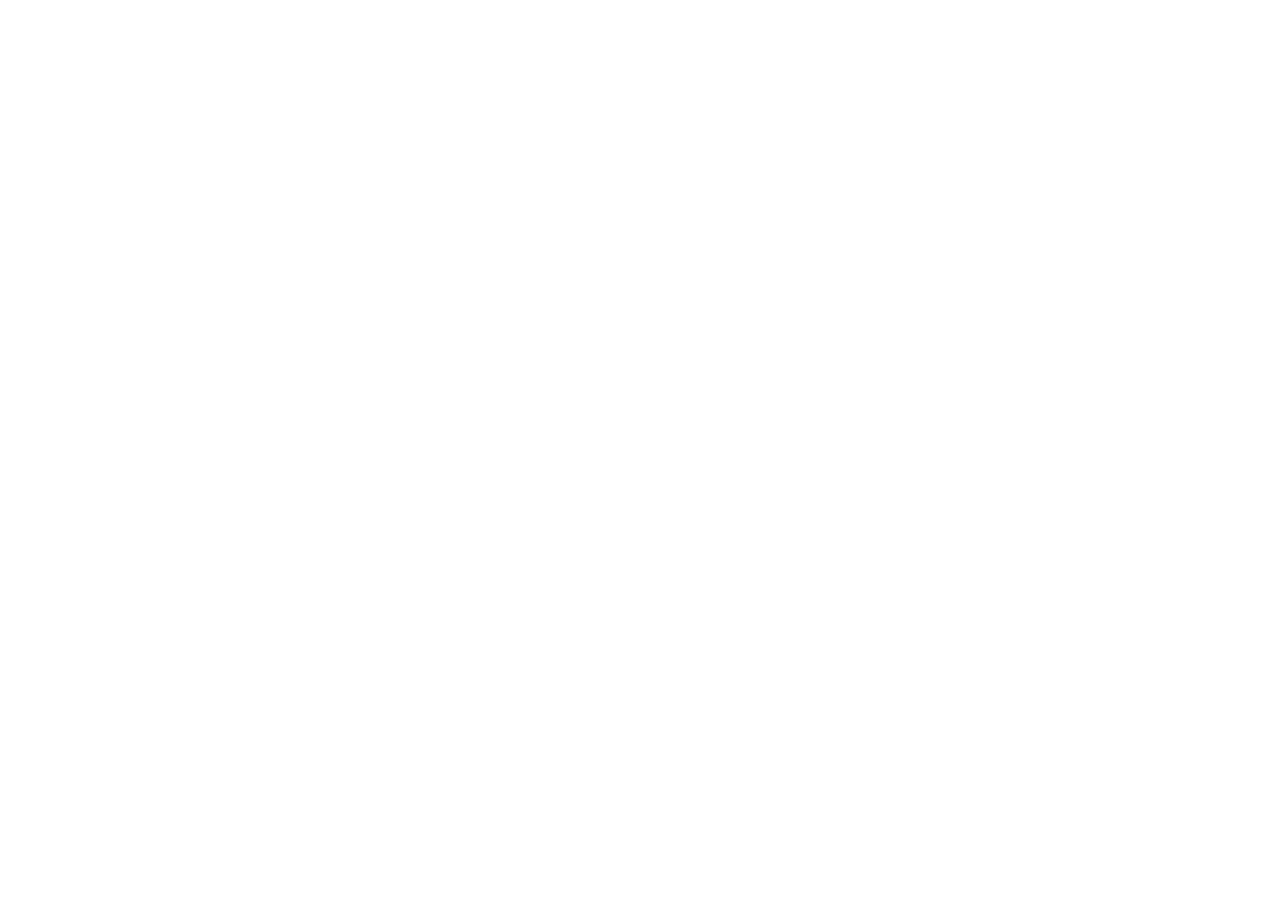
==== index.html @ 92a5efed "Project Setup" ====
<!doctype html>

<html lang="en">
<head>
  <meta charset="utf-8">

  <title>JavaScript Library</title>
  <meta name="description" content="JavaScript Library">
  <meta name="author" content="Bart van Lier">

  <link rel="stylesheet" href="style/style.css">
</head>

<body>

  <script src="js/script.js"></script>
</body>
</html>
---- style/style.css ----
h1{color:aqua}
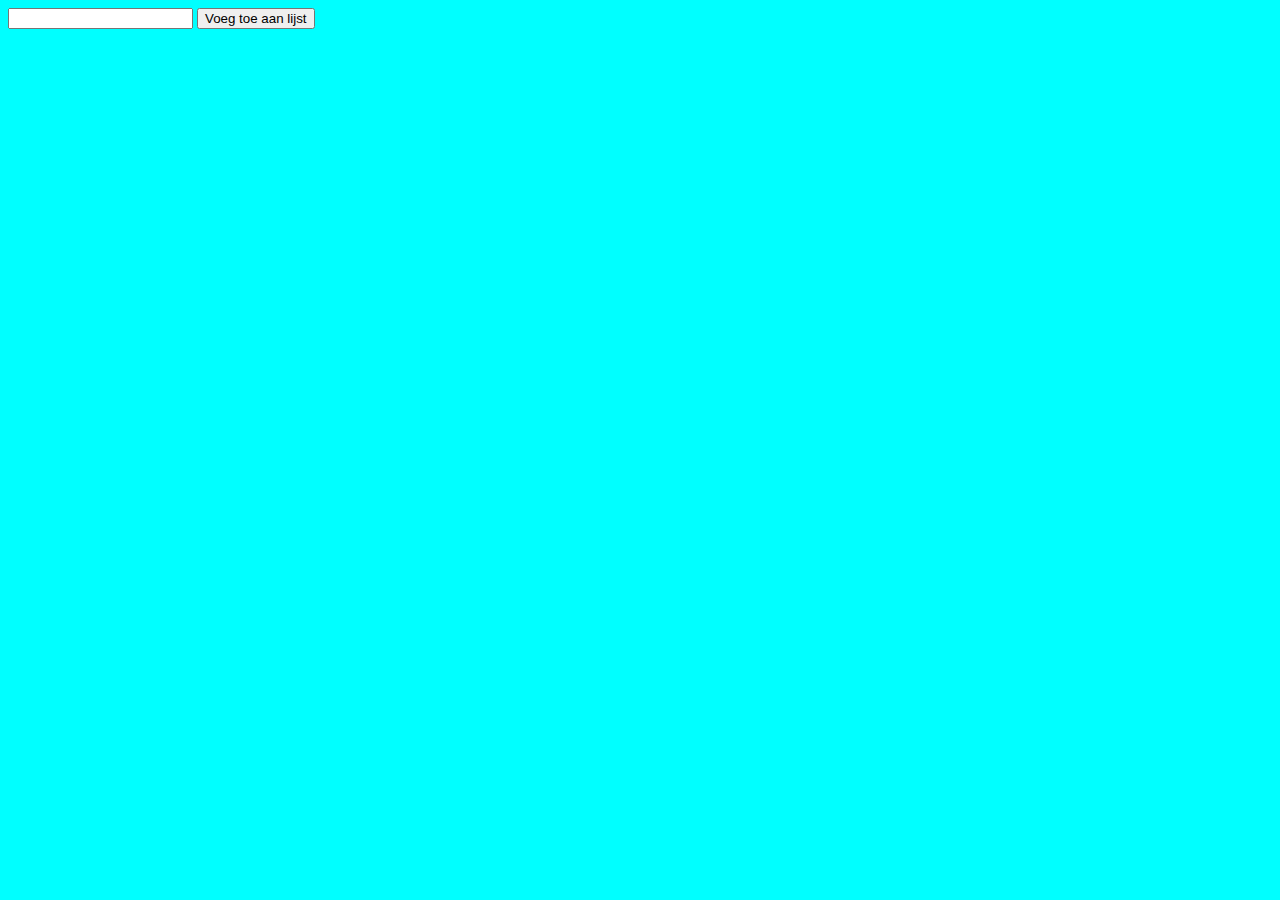
==== commit 0c94bcb7: "Add item to list" ====
--- a/index.html
+++ b/index.html
@@ -1,18 +1,18 @@
-<!doctype html>
+<!DOCTYPE html>
+<html>
+    <head>
+        <meta http-equiv="Content-Type" content="text/html; charset=utf-8" />
+        <title>HTML5 Random Bouncing Ball</title>
+        <link rel="stylesheet" type="text/css" href="style/style.css">
+    </head>
+    <body>
+        <div class="container">
+            <Input id="shoppingItem"></Input>
+            <button onclick="Module.addToArray(document.getElementById('shoppingItem').value)">Voeg toe aan lijst</button>
+        </div>
+        <script src="js/script.js"></script> 
+        <div class="container">
 
-<html lang="en">
-<head>
-  <meta charset="utf-8">
-
-  <title>JavaScript Library</title>
-  <meta name="description" content="JavaScript Library">
-  <meta name="author" content="Bart van Lier">
-
-  <link rel="stylesheet" href="style/style.css">
-</head>
-
-<body>
-
-  <script src="js/script.js"></script>
-</body>
-</html>+        </div>
+    </body>
+</html>  --- a/style/style.css
+++ b/style/style.css
@@ -1 +1 @@
-h1{color:aqua}
+body{background-color:aqua}.rotateRight{height:30vw;transform-origin:50% 50%;animation:100s rotateRight infinite linear}@keyframes rotateRight{100%{transform:rotate(360deg)}}
